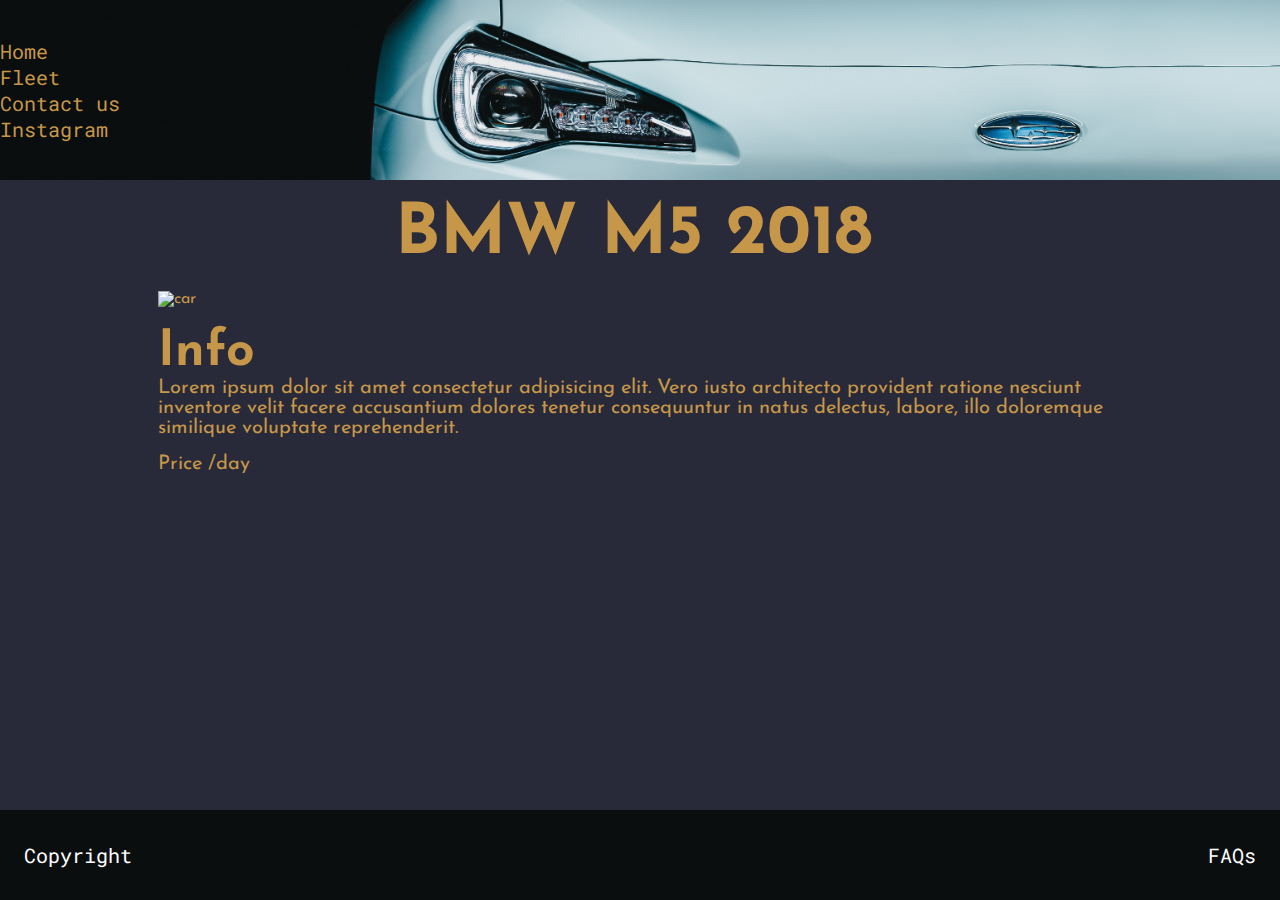
==== pages/car.html @ b26ecb71 "primer commit" ====
<!DOCTYPE html>
<html lang="en">
  <head>
    <meta charset="UTF-8" />
    <meta http-equiv="X-UA-Compatible" content="IE=edge" />
    <meta name="viewport" content="width=device-width, initial-scale=1.0" />
    <title>SpeedUp Rental</title>

    <link rel="preconnect" href="https://fonts.googleapis.com" />
    <link rel="preconnect" href="https://fonts.gstatic.com" crossorigin />
    <link
      href="https://fonts.googleapis.com/css2?family=Josefin+Sans:ital,wght@0,600;1,300&display=swap"
      rel="stylesheet"
    />
    <link rel="preconnect" href="https://fonts.googleapis.com" />
    <link rel="preconnect" href="https://fonts.gstatic.com" crossorigin />
    <link
      href="https://fonts.googleapis.com/css2?family=Josefin+Sans:ital,wght@0,600;1,300&family=Roboto+Mono:wght@300&display=swap"
      rel="stylesheet"
    />
    <link rel="stylesheet" href="../css/style.css" />
  </head>

  <body class="base">
    <div class="grid-container">
      <header class="head">
        <nav>
          <ul>
            <li><a href="../index.html">Home</a></li>
            <li><a href="fleet.html">Fleet</a></li>
            <li><a href="contact.html">Contact us</a></li>
            <li>
              <a href="https://www.instagram.com/" target="_blank">Instagram</a>
            </li>
          </ul>
        </nav>
      </header>

      <main class="main-car">
        <section class="section-car">
          <h1>BMW M5 2018</h1>
          <img
            src="https://images.unsplash.com/photo-1502877338535-766e1452684a?ixlib=rb-4.0.3&ixid=M3wxMjA3fDB8MHxwaG90by1wYWdlfHx8fGVufDB8fHx8fA%3D%3D&auto=format&fit=crop&w=2072&q=80"
            alt="car"
          />
          <h2>Info</h2>
          <p>
            Lorem ipsum dolor sit amet consectetur adipisicing elit. Vero iusto
            architecto provident ratione nesciunt inventore velit facere
            accusantium dolores tenetur consequuntur in natus delectus, labore,
            illo doloremque similique voluptate reprehenderit.
          </p>
          <br />
          <p>Price /day</p>
        </section>
      </main>

      <footer class="pie">
        <p>Copyright</p>
        <a href="../pages/faqs.html">FAQs</a>
      </footer>
    </div>
  </body>
</html>
---- css/style.css ----
* {
  margin: 0;
  padding: 0;
  box-sizing: border-box;
}
.grid-container {
  display: grid;
  width: 100%;
  height: 100vh;
  grid-template-rows: 20% auto 10%;
  grid-template-areas:
    "head head head"
    "main main main"
    "foot foot foot";
}
/*header*/
.base {
  grid-area: main;
  background-color: #282a3a;
}

.head {
  background-image: url(../assets/img/head.jpg);
  background-size: cover;
  background-position: 50% 54%;
  grid-area: head;
  display: flex;
  flex-direction: column;
  align-items: left;
  justify-content: center;
  font-family: "Roboto Mono", monospace;
}

.head a {
  color: #c69749;
  text-decoration: none;
  font-size: 1.25rem;
}

/*footer*/
.pie {
  grid-area: foot;
  display: flex;

  background-color: #0a0e0f;
  color: white;
  text-align: center;
  justify-content: space-between;
  padding: 0 1.5rem 0 1.5rem;
  align-items: center;
  font-size: 1.25rem;
  font-family: "Roboto Mono", monospace;
}

.pie a {
  text-decoration: none;
  color: white;
}

/*index*/
.section-principal {
  text-align: center;
  color: #c69749;
  font-family: Verdana, Geneva, Tahoma, sans-serif;
}

.section-principal h1 {
  margin: 1rem;
  font-size: 10rem;
  font-style: italic;
}

.section-principal p {
  font-size: 5rem;
}

.section-about {
  margin-top: 6.25rem;
  text-align: center;
  color: #c69749;
}

.section-about h2 {
  font-size: 5rem;
  font-family: "Josefin Sans", sans-serif;
}

.section-about p {
  margin: 2rem;
  font-size: 1.5rem;
  font-family: "Josefin Sans", sans-serif;
}

.section-about a {
  color: #c69749;
  text-decoration: none;
  margin: 2rem;
  font-size: 1.5rem;
}

/*form*/

.formulario {
  background-color: black;
  margin: 5rem;
  padding: 2rem;
}
.formulario input {
  margin-bottom: 1rem;
}
.formulario label {
  font-size: 1.2rem;
  color: #c69749;
  font-family: "Josefin Sans", sans-serif;
}
.formulario button {
  margin-top: 1rem;
  background-color: #c69749;
  color: black;
  border-radius: 0.3125rem;
  border-color: black;
  font-family: "Josefin Sans", sans-serif;
  padding: 0.125rem 0.125rem 0.125rem 0.125rem;
}

/*fleet*/
.section-fleet {
  margin: 1rem;
  display: grid;
  grid-template-columns: repeat(3, 1fr);
  gap: 1rem;
}

.section-fleet div {
  text-align: center;
  display: flex;
  flex-direction: column;
}

.section-fleet img {
  width: 75%;
  box-shadow: 1px 1px 1.875rem rgba(0, 0, 0, 0.685);
}

.section-fleet a {
  text-decoration: none;
  color: #c69749;
  font-family: "Josefin Sans", sans-serif;
  font-size: 1.875rem;
}

/*car page*/
.main-car {
  display: flex;
  justify-content: center;
}

.section-car {
  display: flex;
  margin: 1.25rem 0 1.25rem 0;
  flex-direction: column;
  font-family: "Josefin Sans", sans-serif;
  color: #c69749;
  width: 75%;
}

.section-car h1 {
  font-size: 4.375rem;

  color: #c69749;
  text-align: center;
}

.section-car img {
  width: 100%;
  padding: 1.25rem 0 1.25rem 0;
}

.section-car h2 {
  text-align: left;
  font-size: 3.125rem;
}

.section-car p {
  font-size: 1.25rem;
}

/*faqs*/
.main-faqs {
  display: flex;
  justify-content: center;
}

.section-faqs {
  display: flex;
  flex-direction: column;
  font-family: "Josefin Sans", sans-serif;
  justify-content: center;
  width: 80%;
}

.section-faqs h1 {
  font-size: 4.375rem;
  text-align: center;
  color: #c69749;
  margin: 15px 0 0 0;
}

.question {
  background-color: #735f32;
  height: 4.6875rem;
  border: solid black;
  display: flex;
  align-items: center;
}

.question p {
  margin: 0 0 0 0.3125rem;
}

.answer {
  background-color: #c69749;
  border: solid black;
  height: 200px;
  display: flex;
}

.answer p {
  margin: 0.3125rem 0 0 0.3125rem;
}




/*queries*/

@media  (max-width: 768px) {
    .grid-container {
        display: grid;
        width: 100%;
        height: 100vh;
        grid-template-rows: 10% auto 5%;
        grid-template-areas:
          "head head"
          "main main"
          "foot foot";
      }
    /*header*/
    .head a {
        color: #c69749;
        text-decoration: none;
        font-size: 1rem;
    }
    /*fleet*/
    .section-fleet{
        grid-template-columns: repeat(2, 1fr);
    }
    .section-fleet a {
        font-size: 1.5rem;
    }
}

@media (max-width: 425px) {
    .grid-container {
        display: grid;
        width: 100%;
        height: 100vh;
        grid-template-rows: 10% auto 5%;
        grid-template-areas:
          "head"
          "main"
          "foot";
      }
    /*header*/
    .head {
        background-image: url(../assets/img/head.jpg);
        background-size: cover;
        background-position: 0% 54%;
        grid-area: head;
        display: flex;
        flex-direction: column;
        align-items: left;
        justify-content: center;
        font-family: "Roboto Mono", monospace;
    }
    /*fleet*/
    .section-fleet{
        grid-template-columns: 1fr;
        grid-column-start: 2;
    }
    .section-fleet a {
        font-size: 1.2rem;
    }
}
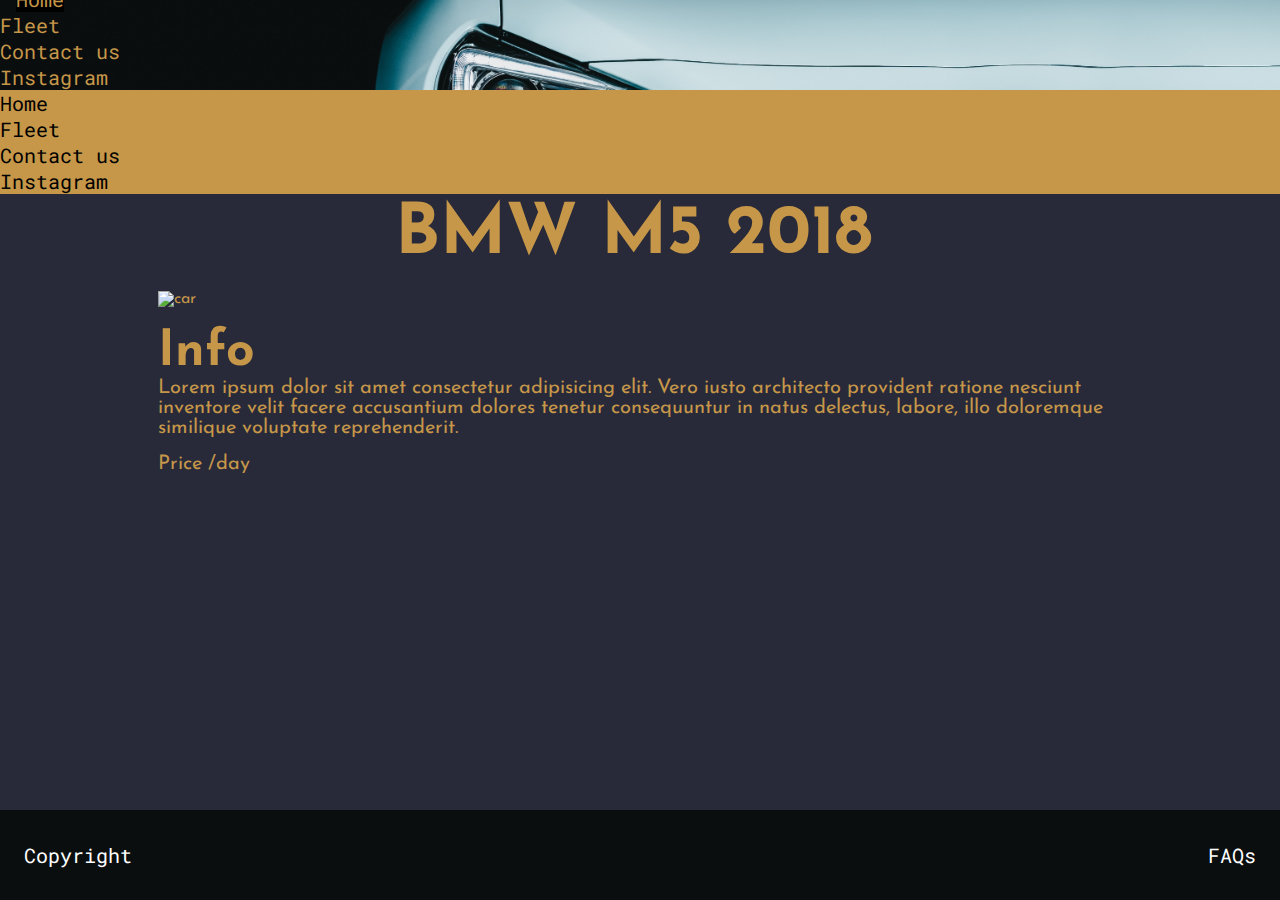
==== commit 144fa7c0: "menu hamburguesa añadido" ====
--- a/pages/car.html
+++ b/pages/car.html
@@ -18,14 +18,15 @@
       href="https://fonts.googleapis.com/css2?family=Josefin+Sans:ital,wght@0,600;1,300&family=Roboto+Mono:wght@300&display=swap"
       rel="stylesheet"
     />
+    <link href="https://cdn.jsdelivr.net/npm/bootstrap@5.0.2/dist/css/bootstrap.min.css" rel="stylesheet" integrity="sha384-EVSTQN3/azprG1Anm3QDgpJLIm9Nao0Yz1ztcQTwFspd3yD65VohhpuuCOmLASjC" crossorigin="anonymous">
     <link rel="stylesheet" href="../css/style.css" />
   </head>
 
   <body class="base">
     <div class="grid-container">
       <header class="head">
-        <nav>
-          <ul>
+        <nav >
+          <ul class="navegador-base">
             <li><a href="../index.html">Home</a></li>
             <li><a href="fleet.html">Fleet</a></li>
             <li><a href="contact.html">Contact us</a></li>
@@ -33,6 +34,17 @@
               <a href="https://www.instagram.com/" target="_blank">Instagram</a>
             </li>
           </ul>
+          <div class="dropdown">
+            <button class="btn  boots-drop" type="button" id="dropdownMenuButton1" data-bs-toggle="dropdown" aria-expanded="false"><img src="../assets/img/menu-hamburguesa-32.png" alt=""></button>
+            <ul class="dropdown-menu boots-droped" aria-labelledby="dropdownMenuButton1">
+              <li><a class="dropdown-item boots-droped-li" href="../index.html"><p>Home</p></a></li>
+              <li><a class="dropdown-item boots-droped-li" href="fleet.html"><p>Fleet</p></a></li>
+              <li><a class="dropdown-item boots-droped-li" href="contact.html"><p>Contact us</p></a></li>
+              <li>
+                <a class="dropdown-item boots-droped-li" href="https://www.instagram.com/" target="_blank"><p>Instagram</p></a>
+              </li>
+            </ul>
+          </div>
         </nav>
       </header>
 
@@ -59,6 +71,8 @@
         <p>Copyright</p>
         <a href="../pages/faqs.html">FAQs</a>
       </footer>
+      <script src="https://cdn.jsdelivr.net/npm/@popperjs/core@2.9.2/dist/umd/popper.min.js" integrity="sha384-IQsoLXl5PILFhosVNubq5LC7Qb9DXgDA9i+tQ8Zj3iwWAwPtgFTxbJ8NT4GN1R8p" crossorigin="anonymous"></script>
+<script src="https://cdn.jsdelivr.net/npm/bootstrap@5.0.2/dist/js/bootstrap.min.js" integrity="sha384-cVKIPhGWiC2Al4u+LWgxfKTRIcfu0JTxR+EQDz/bgldoEyl4H0zUF0QKbrJ0EcQF" crossorigin="anonymous"></script>
     </div>
   </body>
 </html>
--- a/css/style.css
+++ b/css/style.css
@@ -29,19 +29,40 @@
   align-items: left;
   justify-content: center;
   font-family: "Roboto Mono", monospace;
-}
-
+
+}
+.head ul{
+  padding-left: 0;
+}
+.head li{
+  list-style-type: none;
+}
 .head a {
   color: #c69749;
   text-decoration: none;
   font-size: 1.25rem;
 }
+.boots-drop{
+  display: none;
+  background-color: #c69749;
+}
+
+.boots-droped{
+  background-color: #c69749;
+}
+.boots-droped-li p{
+  color: black;
+  font-size: 1.25rem;
+  font-family: "Roboto Mono", monospace;
+  margin: 0;
+  padding: 0;
+}
+
 
 /*footer*/
 .pie {
   grid-area: foot;
   display: flex;
-
   background-color: #0a0e0f;
   color: white;
   text-align: center;
@@ -56,6 +77,9 @@
   text-decoration: none;
   color: white;
 }
+.pie p{
+  margin: 0;
+}
 
 /*index*/
 .section-principal {
@@ -99,14 +123,26 @@
 }
 
 /*form*/
-
+.form-box {
+  display: grid;
+  grid-template-columns: 1% auto 1%;
+  grid-column-start: 2;
+  
+}
 .formulario {
+  grid-column-start: 2;
   background-color: black;
-  margin: 5rem;
-  padding: 2rem;
+  margin-top: 1.25rem;
+  height: 23.75rem;
+  width: 100%;
+  padding: 1rem;
 }
 .formulario input {
   margin-bottom: 1rem;
+  width: 100%;
+}
+.formulario textarea {
+  width: 100%;
 }
 .formulario label {
   font-size: 1.2rem;
@@ -232,63 +268,124 @@
 
 
 
+
+
+
+
+
+
+
+/*pseudoclases*/
+
+/*head*/
+.head li a:hover {
+  background-color: black;
+  margin: 1rem;
+}
+.section-fleet img:hover {
+  width: 75%;
+  box-shadow: 0.3125rem 0.3125rem 2.5rem black;
+}
+/*foot*/
+.pie a:last-child:hover {
+  background-color: black;
+}
+
+
+
+
+
+
+
+
+
+
+
+
+
 /*queries*/
 
-@media  (max-width: 768px) {
-    .grid-container {
-        display: grid;
-        width: 100%;
-        height: 100vh;
-        grid-template-rows: 10% auto 5%;
-        grid-template-areas:
-          "head head"
-          "main main"
-          "foot foot";
-      }
-    /*header*/
-    .head a {
-        color: #c69749;
-        text-decoration: none;
-        font-size: 1rem;
-    }
-    /*fleet*/
-    .section-fleet{
-        grid-template-columns: repeat(2, 1fr);
-    }
-    .section-fleet a {
-        font-size: 1.5rem;
-    }
+@media (max-width: 768px) {
+  .grid-container {
+    display: grid;
+    width: 100%;
+    height: 100vh;
+    grid-template-rows: 10% auto 5%;
+    grid-template-areas:
+      "head head"
+      "main main"
+      "foot foot";
+  }
+  /*header*/
+  .head a {
+    color: #c69749;
+    text-decoration: none;
+    font-size: 1rem;
+  }
+  .head li{
+    color: black;
+  }
+  .navegador-base{
+    display: none;
+  }
+  .boots-drop{
+    display: flex;
+    margin-left: .625rem;
+  }
+  /*fleet*/
+  .section-fleet {
+    grid-template-columns: repeat(2, 1fr);
+    grid-column-start: 1;
+    grid-column-end: 2;
+  }
+  .section-fleet a {
+    font-size: 1.5rem;
+  }
+  /*form*/
+  .form-box {
+    display: grid;
+    grid-template-columns: 1fr;
+    grid-column-start: 1;
+    grid-column-end: 3;
+    padding: 0 1.25rem 0 1.25rem;
+  }
+  
 }
 
 @media (max-width: 425px) {
-    .grid-container {
-        display: grid;
-        width: 100%;
-        height: 100vh;
-        grid-template-rows: 10% auto 5%;
-        grid-template-areas:
-          "head"
-          "main"
-          "foot";
-      }
-    /*header*/
-    .head {
-        background-image: url(../assets/img/head.jpg);
-        background-size: cover;
-        background-position: 0% 54%;
-        grid-area: head;
-        display: flex;
-        flex-direction: column;
-        align-items: left;
-        justify-content: center;
-        font-family: "Roboto Mono", monospace;
-    }
-    /*fleet*/
-    .section-fleet{
-        grid-template-columns: 1fr;
-        grid-column-start: 2;
-    }
-    .section-fleet a {
-        font-size: 1.2rem;
-    }
+  .grid-container {
+    display: grid;
+    width: 100%;
+    height: 100vh;
+    grid-template-rows: 10% auto 5%;
+    grid-template-areas:
+      "head"
+      "main"
+      "foot";
+  }
+  /*header*/
+  .head {
+    background-image: url(../assets/img/head.jpg);
+    background-size: cover;
+    background-position: 0% 54%;
+    grid-area: head;
+    display: flex;
+    flex-direction: column;
+    align-items: left;
+    justify-content: center;
+    font-family: "Roboto Mono", monospace;
+  }
+  /*fleet*/
+  .section-fleet {
+    grid-template-columns: 1fr;
+    grid-column-start: 2;
+  }
+  .section-fleet a {
+    font-size: 1.2rem;
+  }
+  /*form*/
+  .form-box {
+    grid-template-columns: 1fr;
+    grid-column-end: 1;
+  }
 }